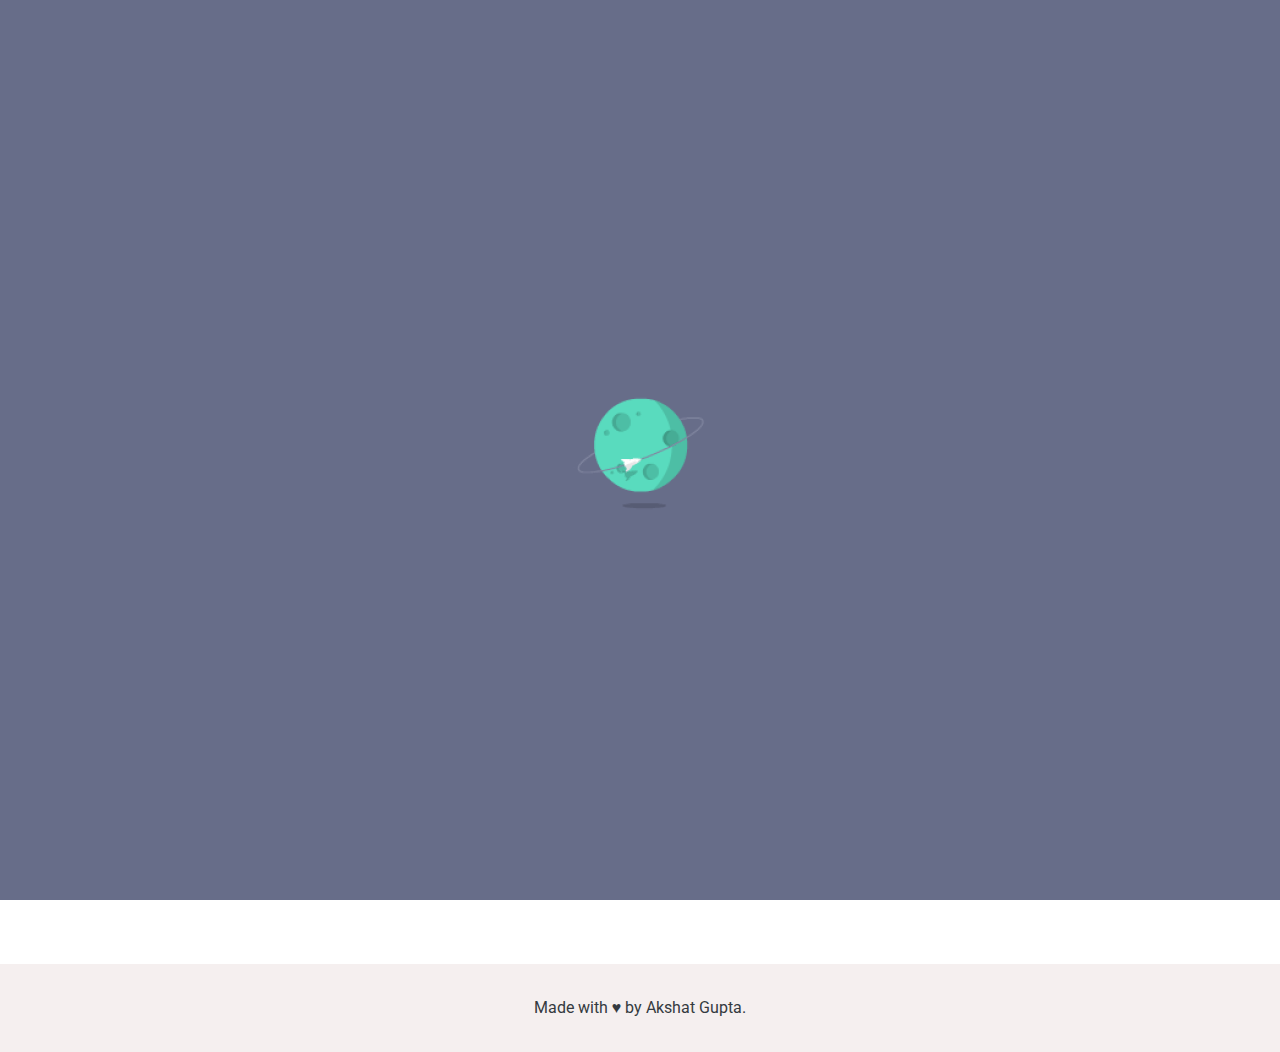
==== contactus.html @ f71b7911 "added everything" ====
<!DOCTYPE html>
<html lang="en">

<head>

    <!-- Meta Tags For SEO -->
    <meta charset="UTF-8">
    <meta name="viewport" content="width=device-width, initial-scale=1.0">
    <meta http-equiv="X-UA-Compatible" content="ie=edge">

    <!-- Title -->
    <title>Contact Me || Elon Musk Tribute</title>

    <!-- Linking Favicon, Apple Touch Icon, Bootstrap & CSS -->
    <link rel="icon" href="assets/img/favicon.png">
    <link rel="apple-touch-icon" href="assets/img/apple-touch-icon.png">
    <link rel="stylesheet" href="https://stackpath.bootstrapcdn.com/bootstrap/4.4.1/css/bootstrap.min.css"
        integrity="sha384-Vkoo8x4CGsO3+Hhxv8T/Q5PaXtkKtu6ug5TOeNV6gBiFeWPGFN9MuhOf23Q9Ifjh" crossorigin="anonymous">
    <link rel="stylesheet" href="https://cdnjs.cloudflare.com/ajax/libs/animate.css/3.7.2/animate.min.css">
    <link href="https://unpkg.com/aos@2.3.1/dist/aos.css" rel="stylesheet">
    <link rel="stylesheet" href="assets/css/index.css">
</head>

<body>

    <!-- Preloader -->
    <div id="preloader"></div>

    <!-- Navbar -->
    <nav class="navbar navbar-expand-lg navbar-custom">
        <a class="navbar-brand" href="index.html">Elon Musk</a>
        <button class="navbar-toggler" type="button" data-toggle="collapse" data-target="#navbarNav"
            aria-controls="navbarNav" aria-expanded="false" aria-label="Toggle navigation">
            <span class="navbar-toggler-icon"></span>
        </button>
        <div class="collapse navbar-collapse" id="navbarNav">
            <ul class="navbar-nav ml-auto">
                <li class="nav-item">
                    <a class="nav-link" href="index.html">Home</a>
                </li>
                <li class="nav-item">
                    <a class="nav-link" href="photos.html">Popular Photos</a>
                </li>
                <li class="nav-item">
                    <a class="nav-link" href="tweets.html">Popular Tweets</a>
                </li>
                <li class="nav-item active">
                    <a class="nav-link" href="contactus.html"><b>Contact Me</b> <span
                            class="sr-only">(current)</span></a>
                </li>
            </ul>
        </div>
    </nav>

    <!-- Heading -->
    <div class="container">
        <div class="row justify-content-center mt-5">
            <h1 class="text-center small-headings"><i>Reach out to the creator of this tribute</i></h1>
        </div>
    </div>

    <!-- Form -->
    <div class="container">
        <div class="col-12">
            <form action="index.html" class="mt-5 mb-5"
                onsubmit="alert('This form does not have a backend. Please contact me at akshatvg23@gmail.com.')">
                <div class="form-row">
                    <div class="form-group col-md-6">
                        <label for="firstName" data-aos="fade-right">First Name</label>
                        <input type="text" class="form-control" id="firstName" placeholder="First Name"
                            data-aos="fade-right">
                    </div>
                    <div class="form-group col-md-6">
                        <label for="lastName" data-aos="fade-right">Last Name</label>
                        <input type="text" class="form-control" id="lastName" placeholder="Last Name"
                            data-aos="fade-right">
                    </div>
                </div>
                <div class="form-row">
                    <div class="form-group col-md-12">
                        <label for="inputEmail4" data-aos="fade-right">Email</label>
                        <input type="email" class="form-control" id="inputEmail4" placeholder="Email"
                            data-aos="fade-right">
                    </div>
                </div>
                <div class="form-group">
                    <label for="inputAddress" data-aos="fade-right">Address</label>
                    <textarea class="form-control" id="inputAddress" placeholder="1234 Main St" cols="20" rows="5"
                        data-aos="fade-right"></textarea>
                </div>
                <div class="form-group">
                    <label for="inputAddress2" data-aos="fade-right">Address line 2</label>
                    <textarea class="form-control" id="inputAddress2" placeholder="Apartment, studio, or floor"
                        cols="20" rows="5" data-aos="fade-right"></textarea>
                </div>
                <div class="form-row">
                    <div class="form-group col-md-6">
                        <label for="inputCity" data-aos="fade-right">City</label>
                        <input type="text" class="form-control" id="inputCity" placeholder="Bangalore"
                            data-aos="fade-right">
                    </div>
                    <div class="form-group col-md-4">
                        <label for="inputState" data-aos="fade-right">State</label>
                        <select id="inputState" class="form-control" data-aos="fade-right">
                            <option selected>Choose...</option>
                            <option>...</option>
                        </select>
                    </div>
                    <div class="form-group col-md-2">
                        <label for="inputZip" data-aos="fade-right">Zip</label>
                        <input type="text" class="form-control" id="inputZip" placeholder="632014"
                            data-aos="fade-right">
                    </div>
                </div>
                <button type="submit" class="btn btn-primary mt-4 mb-4" data-aos="fade-right">Submit Form</button>
            </form>
        </div>
    </div>

    <footer class="footer p-2 pb-3">
        <div class="container">
            <div class="row justify-content-center">
                <p class="mt-4 text-dark">Made with &hearts; by <a href="https://akshatvg.com" class="text-dark"
                        target="_blank">Akshat Gupta</a>.</p>
            </div>
        </div>
    </footer>

    <!-- Scripts -->
    <script src="https://code.jquery.com/jquery-3.4.1.slim.min.js"
        integrity="sha384-J6qa4849blE2+poT4WnyKhv5vZF5SrPo0iEjwBvKU7imGFAV0wwj1yYfoRSJoZ+n"
        crossorigin="anonymous"></script>
    <script src="https://cdn.jsdelivr.net/npm/popper.js@1.16.0/dist/umd/popper.min.js"
        integrity="sha384-Q6E9RHvbIyZFJoft+2mJbHaEWldlvI9IOYy5n3zV9zzTtmI3UksdQRVvoxMfooAo"
        crossorigin="anonymous"></script>
    <script src="https://stackpath.bootstrapcdn.com/bootstrap/4.4.1/js/bootstrap.min.js"
        integrity="sha384-wfSDF2E50Y2D1uUdj0O3uMBJnjuUD4Ih7YwaYd1iqfktj0Uod8GCExl3Og8ifwB6"
        crossorigin="anonymous"></script>
    <script src="https://ajax.googleapis.com/ajax/libs/jquery/3.4.1/jquery.min.js"></script>
    <script src="https://unpkg.com/aos@2.3.1/dist/aos.js"></script>
    <script src="assets/js/index.js"></script>
</body>

</html>
---- assets/css/index.css ----
@import url('https://fonts.googleapis.com/css?family=Roboto&display=swap');

/* Defaults */
html,
body {
    font-family: 'Roboto', sans-serif;
}

/* Caption for Carousel */
#caption-background {
    background-color: rgba(0, 0, 0, 0.774);
    padding: 30px;
}

/* Carousel images for all sizes */
.carousel-item img {
    width: auto;
    height: 95vh;
    max-height: 100vh;
}

@media screen and (min-width: 780px) and (max-width: 1080px) {
    .carousel-item img {
        height: 70vh;
    }
}

@media screen and (max-width: 780px) {
    .carousel-item img {
        height: 50vh;
    }
}

/* Preloader */
div#preloader {
    position: fixed;
    left: 0;
    top: 0;
    z-index: 99999;
    height: 100%;
    width: 100%;
    overflow: visible;
    background: #676D89 url('../img/preloader.gif') no-repeat center center;
    margin: 0;
}

/* Section 2 Background */
#section-1,
#section-3,
.footer {
    background-color: #f5efef;
}

/* Box Shadow */
.add-boxshadow {
    box-shadow: 0 0 2px rgba(0, 0, 0, 0.514);
}

/* Small Headings and Paras */
@media screen and (max-width: 780px) {
    .small-headings {
        font-size: 1.4rem;
    }

    .small-para {
        font-size: 0.7rem;
    }
}

/* Navbar Custom */
.navbar-custom {
    background-color: #f5efef;
}

.navbar-custom a {
    color: black;
}

.navbar-custom a:hover{
    color: rgba(0, 0, 0, 0.747);
}

.navbar-custom a .active{
    color: white;
}
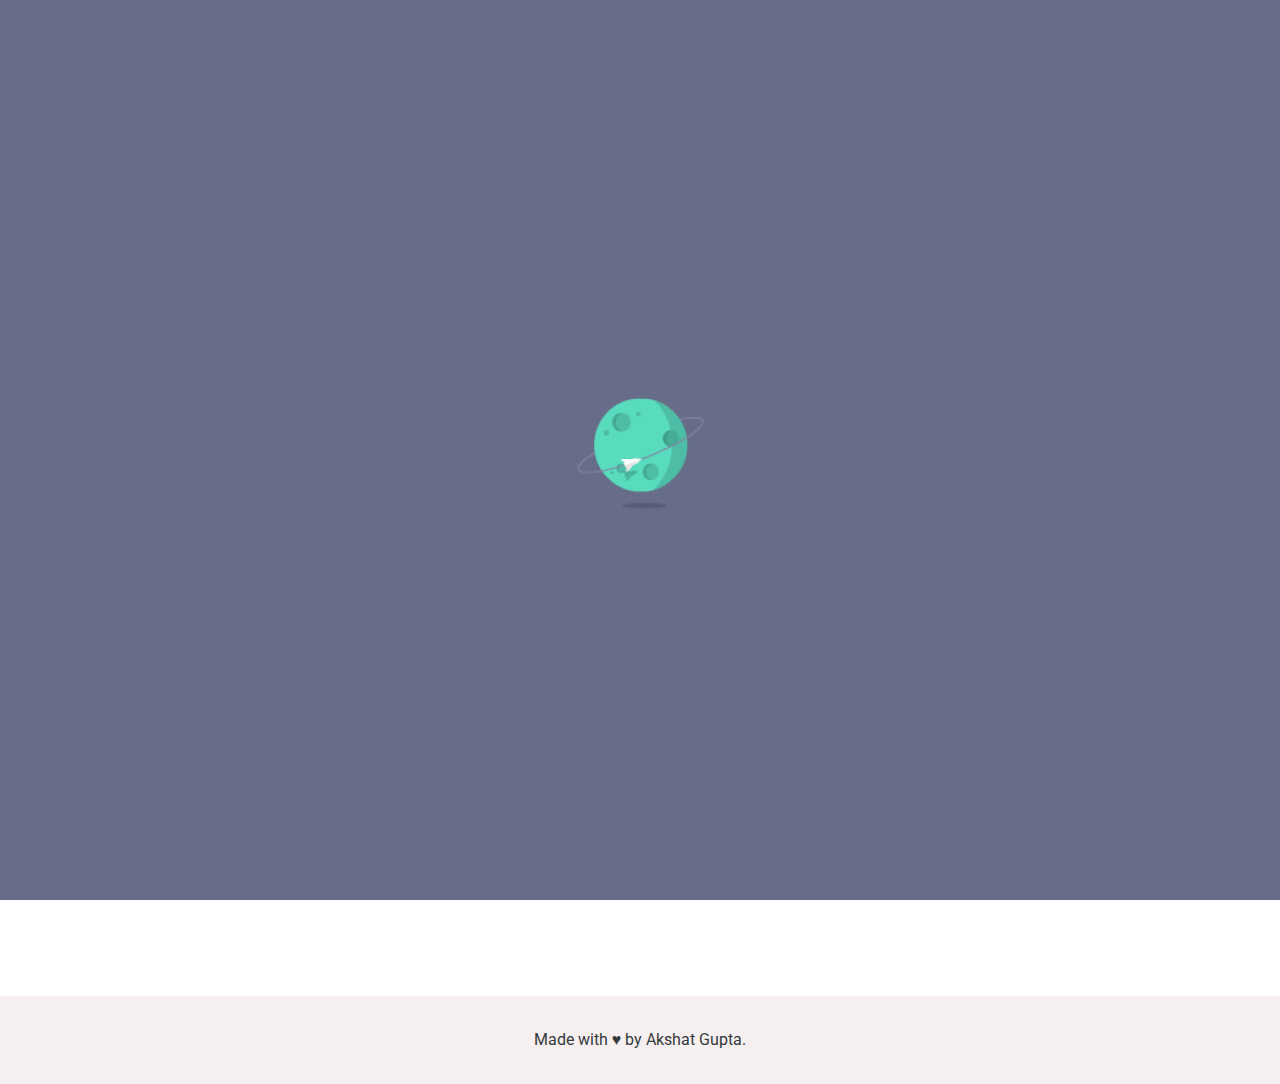
==== commit 05e3290b: "minor fixes" ====
--- a/contactus.html
+++ b/contactus.html
@@ -3,10 +3,47 @@
 
 <head>
 
+    <!-- Global site tag (gtag.js) - Google Analytics -->
+    <script async src="https://www.googletagmanager.com/gtag/js?id=UA-120140018-6"></script>
+    <script>
+        window.dataLayer = window.dataLayer || [];
+        function gtag() { dataLayer.push(arguments); }
+        gtag('js', new Date());
+
+        gtag('config', 'UA-120140018-6');
+    </script>
+
     <!-- Meta Tags For SEO -->
+    <meta http-equiv="X-UA-Compatible" content="ie=edge">
     <meta charset="UTF-8">
-    <meta name="viewport" content="width=device-width, initial-scale=1.0">
-    <meta http-equiv="X-UA-Compatible" content="ie=edge">
+    <meta name="viewport" content="width=device-width, initial-scale=1, shrink-to-fit=no">
+    <meta name="description" content="Tribute website for internship task for Fame Technologies.">
+    <meta name="keywords" content="Elon Musk, Tribute, Fame Technologies, Internship Task, Akshat Gupta">
+    <meta name="author" content="Akshat Gupta">
+    <meta name="copyright" content="Akshat Gupta">
+    <meta name="language" content="en">
+    <meta name="url" content="https://tribute.akshatvg.com">
+    <meta name="category" content="Tribute">
+    <meta name="coverage" content="Worldwide">
+    <meta name="rating" content="General">
+    <meta name="og:email" content="akshatvg23@gmail.com">
+    <meta name="og:phone_number" content="+919600093179">
+    <meta name="og:country-name" content="India">
+    <meta name="og:region" content="Tamil Nadu">
+    <meta name="og:site_name" content="Akshat Gupta">
+    <meta property="og:type" content="website">
+    <meta property="og:title" content="Akshat Gupta">
+    <meta property="og:description" content="Tribute website for internship task for Fame Technologies.">
+    <meta property="og:url" content="https://tribute.akshatvg.com">
+    <meta property="og:site_name" content="Elon Musk Tribute">
+    <meta name="twitter:card" content="website">
+    <meta name="twitter:site" content="Elon Musk Tribute">
+    <meta name="twitter:title" content="Akshat Gupta">
+    <meta name="twitter:description" content="Tribute website for internship task for Fame Technologies.">
+    <meta name="twitter:creator" content="@akshatvg">
+    <meta itemprop="name" content="Elon Musk Tribute">
+    <meta itemprop="description" content="Tribute website for internship task for Fame Technologies.">
+    <link rel="canonical" href="https://tribute.akshatvg.com">
 
     <!-- Title -->
     <title>Contact Me || Elon Musk Tribute</title>
@@ -29,7 +66,7 @@
     <!-- Navbar -->
     <nav class="navbar navbar-expand-lg navbar-custom">
         <a class="navbar-brand" href="index.html">Elon Musk</a>
-        <button class="navbar-toggler" type="button" data-toggle="collapse" data-target="#navbarNav"
+        <button class="navbar-toggler custom-toggler" type="button" data-toggle="collapse" data-target="#navbarNav"
             aria-controls="navbarNav" aria-expanded="false" aria-label="Toggle navigation">
             <span class="navbar-toggler-icon"></span>
         </button>
@@ -55,7 +92,7 @@
     <!-- Heading -->
     <div class="container">
         <div class="row justify-content-center mt-5">
-            <h1 class="text-center small-headings"><i>Reach out to the creator of this tribute</i></h1>
+            <h1 class="text-center small-headings p-3"><i>Reach out to the creator of this tribute</i></h1>
         </div>
     </div>
 
--- a/assets/css/index.css
+++ b/assets/css/index.css
@@ -76,10 +76,23 @@
     color: black;
 }
 
-.navbar-custom a:hover{
+.navbar-custom a:hover {
     color: rgba(0, 0, 0, 0.747);
 }
 
-.navbar-custom a .active{
+.navbar-custom a .active {
     color: white;
+}
+
+/* Navbar Toggler */
+.custom-toggler .navbar-toggler-icon {
+    background-image: url("data:image/svg+xml;charset=utf8,%3Csvg viewBox='0 0 32 32' xmlns='http://www.w3.org/2000/svg'%3E%3Cpath stroke='rgb(2, 0, 0)' stroke-width='1' stroke-linecap='round' stroke-miterlimit='10' d='M4 8h24M4 16h24M4 24h24'/%3E%3C/svg%3E");
+    border: 1px solid rgb(2, 0, 0);
+    border-radius: 3px;
+    padding: 19px;
+}
+
+/* Navbar Outline */
+.navbar .navbar-toggler {
+    outline: none;
 }